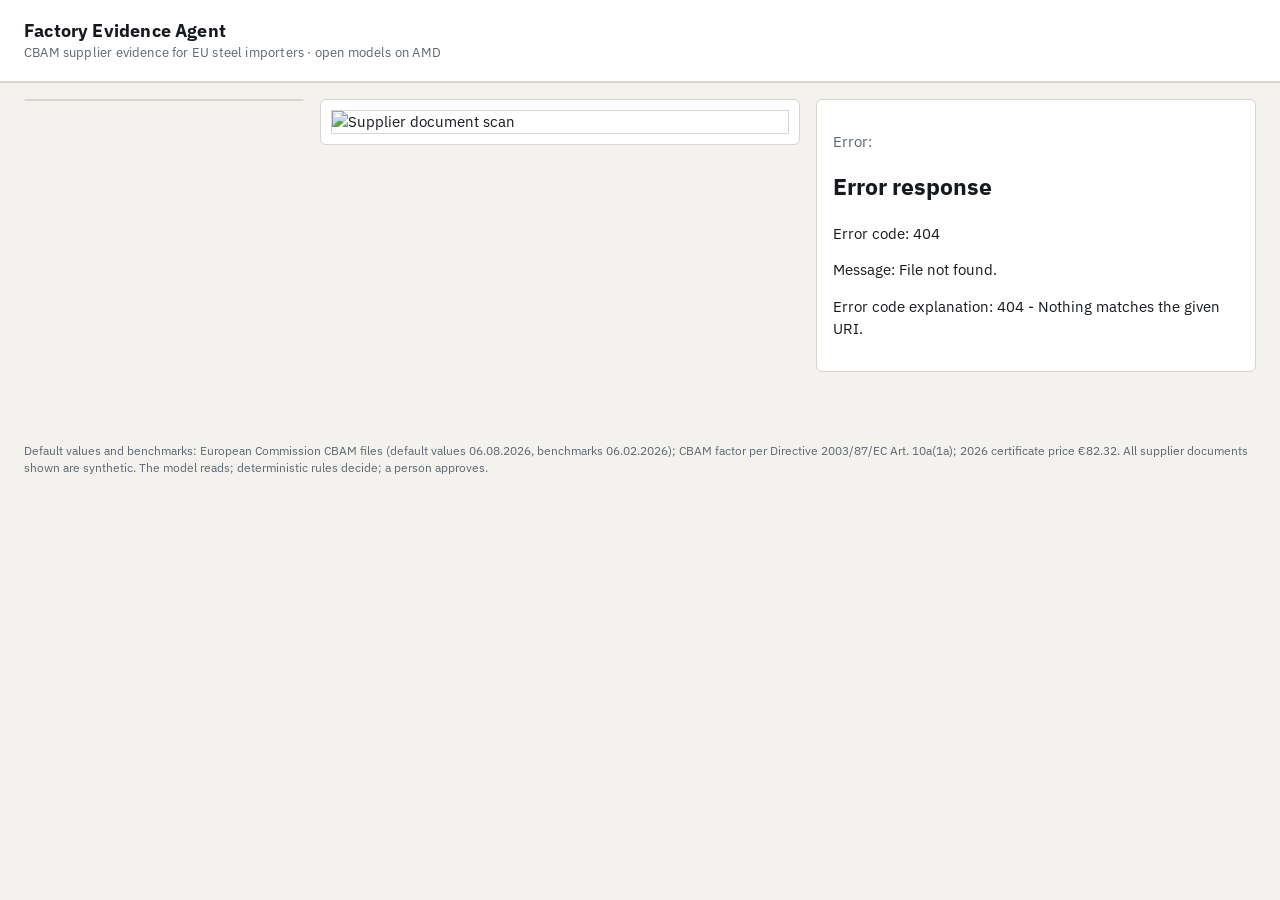
==== web/index.html @ b8b5133c "Factory Evidence Agent: CBAM calculator from official EC tables, deterministic validator, supplier-d" ====
<!doctype html>
<html lang="en">
<head>
<meta charset="utf-8">
<meta name="viewport" content="width=device-width, initial-scale=1">
<title>Factory Evidence Agent</title>
<link rel="preconnect" href="https://fonts.googleapis.com">
<link href="https://fonts.googleapis.com/css2?family=IBM+Plex+Sans:wght@400;500;600;700&family=IBM+Plex+Mono:wght@400;500&display=swap" rel="stylesheet">
<style>
:root{--bg:#f4f2ee;--panel:#fff;--ink:#16191d;--muted:#5d6670;--line:#d9d5cd;--accent:#0b5d4b;--accent-ink:#fff;--warn:#9a5b00;--warn-bg:#fdf3e1;
--bad:#a3262a;--bad-bg:#fbe9e9;--ok:#0b5d4b;--ok-bg:#e6f2ee;--mono:'IBM Plex Mono',ui-monospace,monospace}
@media (prefers-color-scheme:dark){:root:not([data-theme="light"]){--bg:#121416;--panel:#1b1e21;--ink:#e9e6e0;--muted:#9aa3ab;--line:#2d3135;
--accent:#3fb394;--accent-ink:#0d1210;--warn:#e0a54a;--warn-bg:#2b2416;--bad:#e2686b;--bad-bg:#2c1a1b;--ok:#3fb394;--ok-bg:#16241f}}
*{box-sizing:border-box}body{margin:0;background:var(--bg);color:var(--ink);font:15px/1.45 'IBM Plex Sans',system-ui,sans-serif}
header{display:flex;flex-wrap:wrap;gap:12px;align-items:center;justify-content:space-between;padding:18px 24px;border-bottom:1px solid var(--line);background:var(--panel)}
.brand{font-weight:700;font-size:18px;letter-spacing:.01em}.brand small{display:block;font-weight:400;color:var(--muted);font-size:13px}
.tags{display:flex;gap:8px;flex-wrap:wrap}.tag{font:500 12px var(--mono);padding:4px 8px;border:1px solid var(--line);border-radius:4px;color:var(--muted)}
.tag.on{border-color:var(--accent);color:var(--accent)}.tag.demo{border-color:var(--warn);color:var(--warn)}
.kpis{display:grid;grid-template-columns:repeat(4,1fr);gap:1px;background:var(--line);border-bottom:1px solid var(--line)}
.kpi{background:var(--panel);padding:16px 24px}.kpi b{display:block;font-size:26px;font-weight:600;margin-top:2px}.kpi span{color:var(--muted);font-size:13px}
.kpi.good b{color:var(--ok)}
main{display:grid;grid-template-columns:280px minmax(0,1fr) 440px;gap:16px;padding:16px 24px;align-items:start}
.card{background:var(--panel);border:1px solid var(--line);border-radius:6px}
.list button{display:block;width:100%;text-align:left;background:none;border:0;border-bottom:1px solid var(--line);padding:12px 14px;color:var(--ink);cursor:pointer;font:inherit}
.list button:hover{background:var(--bg)}.list button.sel{background:var(--bg);box-shadow:inset 3px 0 0 var(--accent)}
.list .t{font-weight:600;font-size:14px}.list .s{color:var(--muted);font-size:12px;margin-top:2px}
.chip{display:inline-block;font:600 11px var(--mono);padding:2px 6px;border-radius:3px;margin-top:6px}
.ACCEPT{background:var(--ok-bg);color:var(--ok)}.NEEDS_SUPPLIER{background:var(--warn-bg);color:var(--warn)}.NEEDS_HUMAN{background:var(--bad-bg);color:var(--bad)}
.scan{padding:10px}.scan img{width:100%;display:block;border:1px solid var(--line)}
.pane{padding:16px}.pane h3{margin:18px 0 8px;font-size:13px;text-transform:uppercase;letter-spacing:.06em;color:var(--muted)}.pane h3:first-child{margin-top:0}
.decision{padding:12px 14px;border-radius:4px;font-weight:600}.money{display:grid;grid-template-columns:1fr 1fr;gap:10px;margin-top:12px}
.money div{border:1px solid var(--line);border-radius:4px;padding:10px 12px}.money span{color:var(--muted);font-size:12px}.money b{display:block;font-size:22px;font-weight:600}
.money .after b{color:var(--ok)}
table{width:100%;border-collapse:collapse;font-size:13px}td{border-top:1px solid var(--line);padding:6px 4px;vertical-align:top}
td:first-child{color:var(--muted);width:42%}td .ev{display:block;color:var(--muted);font:12px var(--mono);margin-top:2px}
ul.f{margin:0;padding-left:18px}ul.f li{margin:4px 0}.sev-human{color:var(--bad)}.sev-supplier{color:var(--warn)}.sev-info{color:var(--muted)}
pre.letter{white-space:pre-wrap;font:13px/1.5 var(--mono);background:var(--bg);border:1px solid var(--line);border-radius:4px;padding:12px;max-height:320px;overflow:auto}
.btn{font:600 14px inherit;padding:9px 14px;border-radius:4px;border:1px solid var(--accent);background:var(--accent);color:var(--accent-ink);cursor:pointer}
.btn.secondary{background:none;color:var(--accent)}.row{display:flex;gap:8px;flex-wrap:wrap;margin-top:10px}
.bench{padding:14px 24px 28px;color:var(--muted);font-size:13px}.bench b{color:var(--ink)}.muted{color:var(--muted)}
.foot{padding:0 24px 32px;color:var(--muted);font-size:12px}
@media (max-width:1100px){main{grid-template-columns:1fr}.kpis{grid-template-columns:repeat(2,1fr)}}
@media (max-width:560px){header,main,.bench,.foot{padding-left:16px;padding-right:16px}.kpi{padding:12px 16px}.kpi b{font-size:20px}.money{grid-template-columns:1fr}}
</style>
</head>
<body>
<header>
  <div class="brand">Factory Evidence Agent<small>CBAM supplier evidence for EU steel importers · open models on AMD</small></div>
  <div class="tags" id="tags"></div>
</header>
<section class="kpis" id="kpis"></section>
<main>
  <nav class="card list" id="list" aria-label="Supplier documents"></nav>
  <section class="card scan"><img id="scan" alt="Supplier document scan"></section>
  <section class="card pane" id="pane"><p class="muted">Select a supplier document.</p></section>
</main>
<section class="bench" id="bench"></section>
<p class="foot">Default values and benchmarks: European Commission CBAM files (default values 06.08.2026, benchmarks 06.02.2026); CBAM factor per Directive 2003/87/EC Art. 10a(1a); 2026 certificate price €82.32. All supplier documents shown are synthetic. The model reads; deterministic rules decide; a person approves.</p>
<script>
const eur = v => v == null ? '—' : '€' + Math.round(v).toLocaleString('en-US');
const eurT = v => v == null ? '—' : '€' + v.toFixed(0) + '/t';
const NAMES = {"01_indonesia_slab_verified":["Indonesia · slab","PT Baja Samudra Nusantara"],"02_china_hrc_verified":["China · hot-rolled coil","华东恒钢板材"],
 "03_india_slab_selfdeclared":["India · slab","Deccan Coastal Steel"],"04_turkey_billet_eaf_verified":["Türkiye · billet (EAF)","Ege Hurda Çelik"],
 "05_vietnam_missing_fields":["Viet Nam · hot-rolled coil","Thép Cửa Biển"],"06_ukraine_implausible":["Ukraine · slab","Приазовська Сталь"]};
const LABEL = {ACCEPT:"Accepted — verified actual emissions replace the EU default", NEEDS_SUPPLIER:"Needs the supplier — request drafted below", NEEDS_HUMAN:"Needs a person — numbers do not add up"};
let status = {};
async function j(u, o) { const r = await fetch(u, o); if (!r.ok) throw new Error(await r.text()); return r.json(); }
async function init() {
  status = await j('/api/status');
  document.getElementById('tags').innerHTML = (status.live_model
    ? `<span class="tag on">LIVE · AMD · ${status.vision_model}</span>` : `<span class="tag demo">DEMO DATA · model offline</span>`)
    + `<span class="tag ${status.evolus_connected ? 'on' : ''}">Evolus ${status.evolus_connected ? 'connected' : 'not connected'}</span>`;
  const docs = (await j('/api/samples')).filter(d => d.expect);
  const list = document.getElementById('list');
  for (const d of docs) {
    const b = document.createElement('button'); b.id = 'b-' + d.id;
    b.innerHTML = `<div class="t">${NAMES[d.id][0]}</div><div class="s">${NAMES[d.id][1]} · ${d.lang.toUpperCase()}</div><span class="chip" id="c-${d.id}">…</span>`;
    b.onclick = () => show(d.id); list.appendChild(b);
  }
  await kpis(); show(docs[0].id); bench();
}
async function kpis() {
  const p = await j('/api/portfolio'); const t = p.totals;
  for (const r of p.rows) { const c = document.getElementById('c-' + r.id); if (c) { c.className = 'chip ' + r.decision; c.textContent = r.decision.replace('_', ' '); } }
  document.getElementById('kpis').innerHTML =
    `<div class="kpi"><span>Imports this quarter</span><b>${t.tonnes.toLocaleString('en-US')} t</b></div>
     <div class="kpi"><span>CBAM cost at EU default values</span><b>${eur(t.eur_default)}</b></div>
     <div class="kpi good"><span>With verified supplier evidence</span><b>${eur(t.eur_with_evidence)}</b></div>
     <div class="kpi good"><span>If pending suppliers verify</span><b>${eur(t.eur_if_suppliers_verify)}</b></div>`;
}
async function show(id) {
  document.querySelectorAll('.list button').forEach(b => b.classList.toggle('sel', b.id === 'b-' + id));
  document.getElementById('scan').src = `/api/samples/${id}.png`;
  const pane = document.getElementById('pane'); pane.innerHTML = '<p class="muted">Reading the document…</p>';
  const r = await j('/api/analyze/' + id, { method: 'POST' });
  const a = r.assessment, e = a.exposure || {}, v = r.extraction.values, ev = r.extraction.evidence || {};
  const after = e.eur_per_t_actual ?? e.potential_eur_per_t_if_verified;
  const afterLabel = e.eur_per_t_actual != null ? 'With verified evidence' : (e.potential_eur_per_t_if_verified != null ? 'If the supplier verifies' : 'With evidence');
  const rows = Object.entries(v).filter(([k, x]) => x !== null && x !== undefined && x !== '').map(([k, x]) =>
    `<tr><td>${k.replaceAll('_', ' ')}</td><td>${x}${ev[k] ? `<span class="ev">“${ev[k]}”</span>` : ''}</td></tr>`).join('');
  const f = a.findings.map(x => `<li class="sev-${x.severity}">${x.message}</li>`).join('') || '<li class="sev-info">All checks passed.</li>';
  pane.innerHTML = `<h3>Decision</h3><div class="decision ${a.decision}">${LABEL[a.decision]}</div>
    <div class="money"><div><span>EU default ${e.year || ''}</span><b>${eurT(e.eur_per_t_default)}</b></div>
    <div class="after"><span>${afterLabel}</span><b>${eurT(after)}</b></div></div>
    ${r.tonnes ? `<p class="muted">${r.tonnes.toLocaleString('en-US')} t this quarter · ${e.totals?.eur_saving != null ? 'saving ' + eur(e.totals.eur_saving) : (e.potential_saving_eur_per_t ? 'potential ' + eur(e.potential_saving_eur_per_t * r.tonnes) : '')}</p>` : ''}
    <h3>Checks</h3><ul class="f">${f}</ul>
    <h3>Read from the document${r.extraction.source === 'demo' ? ' (demo data)' : ''}</h3><table>${rows}</table>
    ${r.letter ? `<h3>Request to supplier · ${r.letter.language}</h3><pre class="letter" id="letter">${r.letter.body.replace(/[<&]/g, c => ({'<':'&lt;','&':'&amp;'})[c])}</pre>
      <div class="row"><button class="btn" onclick="navigator.clipboard.writeText(document.getElementById('letter').innerText)">Copy request</button>
      <button class="btn secondary" ${status.evolus_connected ? '' : 'disabled title="Connect Evolus"'}>Send via Evolus workflow</button></div>` : ''}
    <p class="muted" style="margin-top:14px">CN ${e.cn || '—'} · route ${e.route || '—'} · benchmark ${e.benchmark ?? '—'} tCO2e/t · ${r.seconds}s</p>`;
  bench();
}
async function bench() {
  const b = await j('/api/bench');
  document.getElementById('bench').innerHTML = b.calls
    ? `AMD inference · <b>${b.model}</b> on ${b.endpoint} · ${b.calls} calls · median extraction <b>${b.extract_seconds_median}s</b> per page (${b.pages_per_minute} pages/min) · median <b>${b.completion_tok_per_s_median} tok/s</b> · ${b.tokens.toLocaleString('en-US')} tokens`
    : 'AMD inference panel: no live model calls yet (demo data).';
}
init().catch(e => { document.getElementById('pane').innerHTML = `<p class="muted">Error: ${e.message}</p>`; });
</script>
</body>
</html>
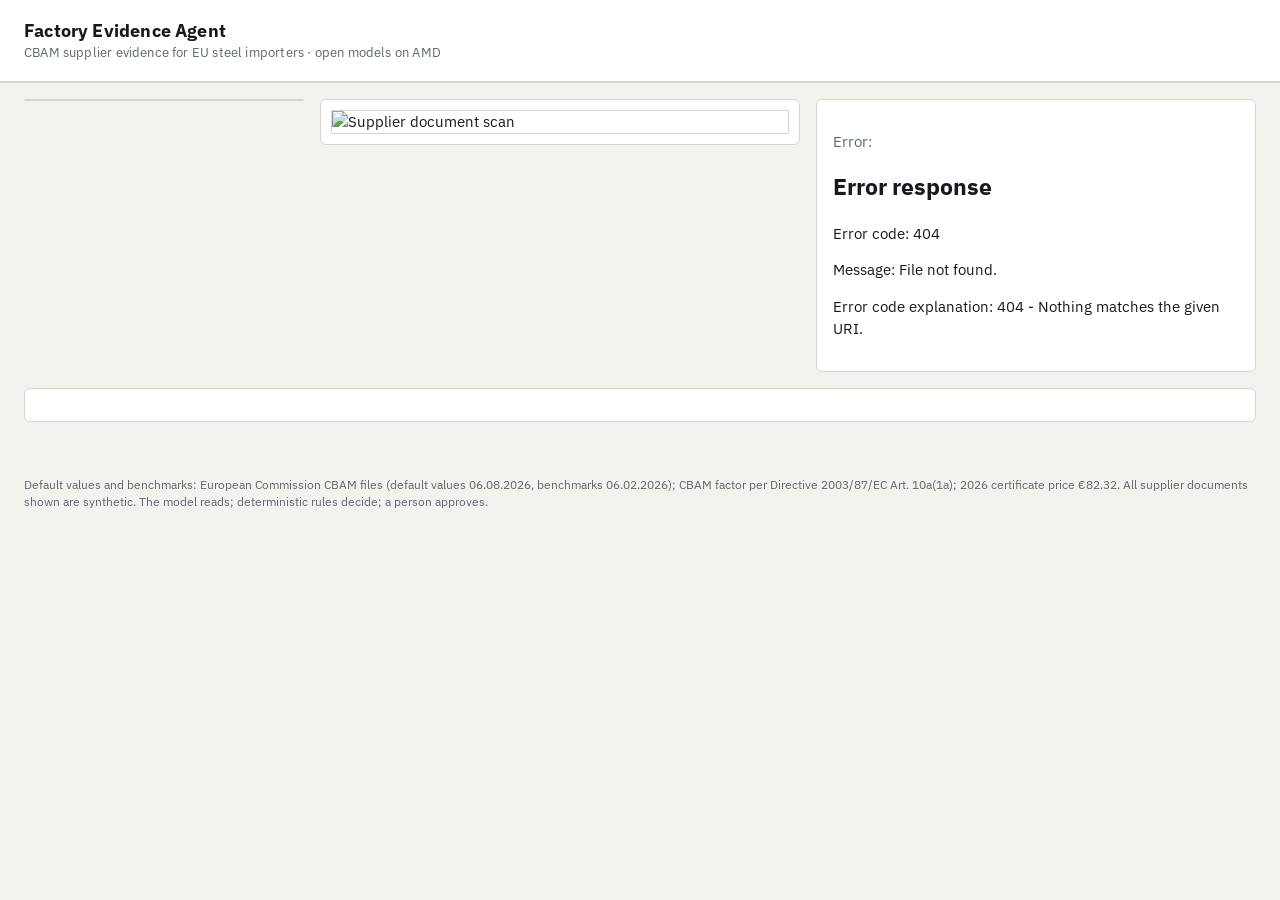
==== commit 29460208: "Module B: Transizione 5.0 energy-saving evidence (baseline regression, CI, thresholds, EGE note)" ====
--- a/web/index.html
+++ b/web/index.html
@@ -54,6 +54,7 @@
   <section class="card scan"><img id="scan" alt="Supplier document scan"></section>
   <section class="card pane" id="pane"><p class="muted">Select a supplier document.</p></section>
 </main>
+<section class="card pane" id="energy" style="margin:0 24px"></section>
 <section class="bench" id="bench"></section>
 <p class="foot">Default values and benchmarks: European Commission CBAM files (default values 06.08.2026, benchmarks 06.02.2026); CBAM factor per Directive 2003/87/EC Art. 10a(1a); 2026 certificate price €82.32. All supplier documents shown are synthetic. The model reads; deterministic rules decide; a person approves.</p>
 <script>
@@ -77,7 +78,7 @@
     b.innerHTML = `<div class="t">${NAMES[d.id][0]}</div><div class="s">${NAMES[d.id][1]} · ${d.lang.toUpperCase()}</div><span class="chip" id="c-${d.id}">…</span>`;
     b.onclick = () => show(d.id); list.appendChild(b);
   }
-  await kpis(); show(docs[0].id); bench();
+  await kpis(); show(docs[0].id); bench(); energy();
 }
 async function kpis() {
   const p = await j('/api/portfolio'); const t = p.totals;
@@ -111,6 +112,15 @@
     <p class="muted" style="margin-top:14px">CN ${e.cn || '—'} · route ${e.route || '—'} · benchmark ${e.benchmark ?? '—'} tCO2e/t · ${r.seconds}s</p>`;
   bench();
 }
+async function energy() {
+  const e = await j('/api/energy'), r = e.result;
+  document.getElementById('energy').innerHTML = `<h3>Module B · Transizione 5.0 energy-saving evidence · Line 3 inverter retrofit</h3>
+    <div class="money" style="grid-template-columns:repeat(4,1fr)"><div><span>Baseline (what it would have used)</span><b>${r.baseline_mwh} MWh</b></div>
+    <div><span>Metered after retrofit</span><b>${r.metered_mwh} MWh</b></div><div class="after"><span>Measured saving · 95% interval</span><b>${r.saving_pct}%</b><span>${r.ci95_pct[0]}–${r.ci95_pct[1]}%</span></div>
+    <div class="after"><span>Energy cost saved per year</span><b>${eur(r.eur_saved_year)}</b></div></div>
+    <p class="muted">Thresholds: process ≥3% <b>${r.meets_process_3pct ? 'met' : 'not met'}</b> · site ≥5% <b>${r.meets_site_5pct ? 'met' : 'not met'}</b> · baseline R² ${r.r2} · ${r.days} days · ${e.data}. The credit amount is certified by your EGE.</p>
+    <h3>Draft note for the energy manager (EGE)${e.source === 'demo' ? ' · demo' : ''}</h3><pre class="letter">${e.dossier.replace(/[<&]/g, c => ({'<':'&lt;','&':'&amp;'})[c])}</pre>`;
+}
 async function bench() {
   const b = await j('/api/bench');
   document.getElementById('bench').innerHTML = b.calls
